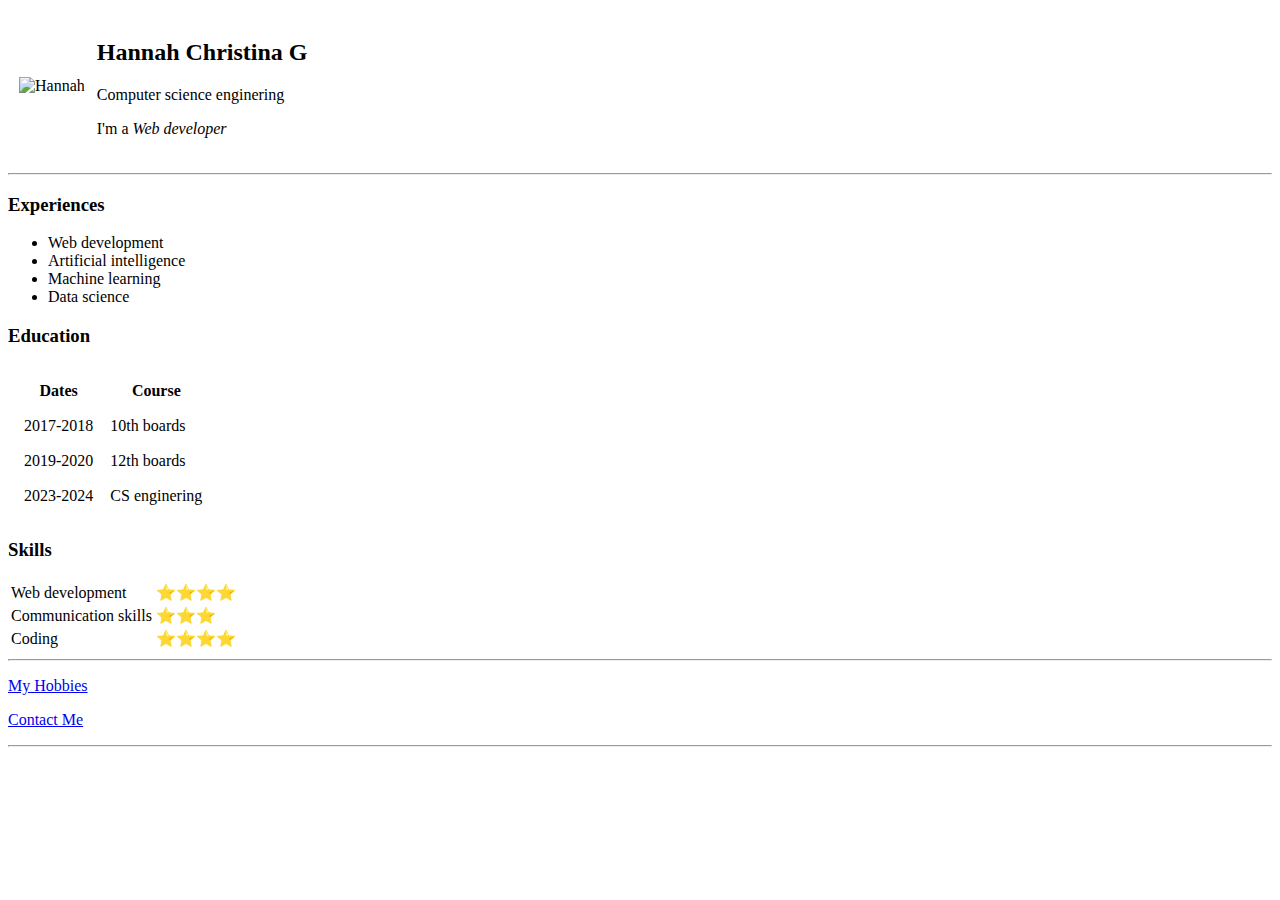
==== index.html @ 6725ed3b "Add initial cv website files" ====
<!DOCTYPE html>
<html>
<head>
    <meta charset="UTF-8">
    <title>Hannah's profile</title>
</head>
<body>
    <table cellspacing="10">
        <tr>
            <td><img src="https://lh3.googleusercontent.com/a/AEdFTp4Duourj0L8N_DozLOLAURiKlst_6kvXSHnKqGV=s96-c-rg-br100" alt="Hannah"></td>
            <td>
                <h2>Hannah Christina G</h2>
                <p>Computer science enginering</p>
                <p>I'm a <em>Web developer</em></p>
            </td>
        </tr>
    </table>
    <hr>
    <h3>Experiences</h3>
        <ul>
            <li>Web development</li>
            <li>Artificial intelligence</li>
            <li>Machine learning</li>
            <li>Data science</li>
        </ul>
    <h3>Education</h3>
    <table cellspacing="15">
        <thead>
            <tr>
                <th>Dates</th>
                <th>Course</th>
            </tr>
        </thead>
        <tbody>
            <tr>
                <td>2017-2018</td>
                <td>10th boards</td>
            </tr>
            <tr>
                <td>2019-2020</td>
                <td>12th boards</td>
            </tr>
            <tr>
                <td>2023-2024</td>
                <td>CS enginering</td>
            </tr>
        </tbody>
    </table>
    <h3>Skills</h3>
    <table>
        <tr>
            <td>Web development</td>
            <td>⭐⭐⭐⭐</td>
        </tr>
        <tr>
            <td>Communication skills</td>
            <td>⭐⭐⭐</td>
        </tr>
        <tr>
            <td>Coding</td>
            <td>⭐⭐⭐⭐</td>
        </tr>
    </table>
    <hr>
    <p>
        <a href="hob.html">My Hobbies</a>
    </p>
    <p>
        <a href="contact.html">Contact Me</a>
    </p>
    <hr>
</body>
</html>
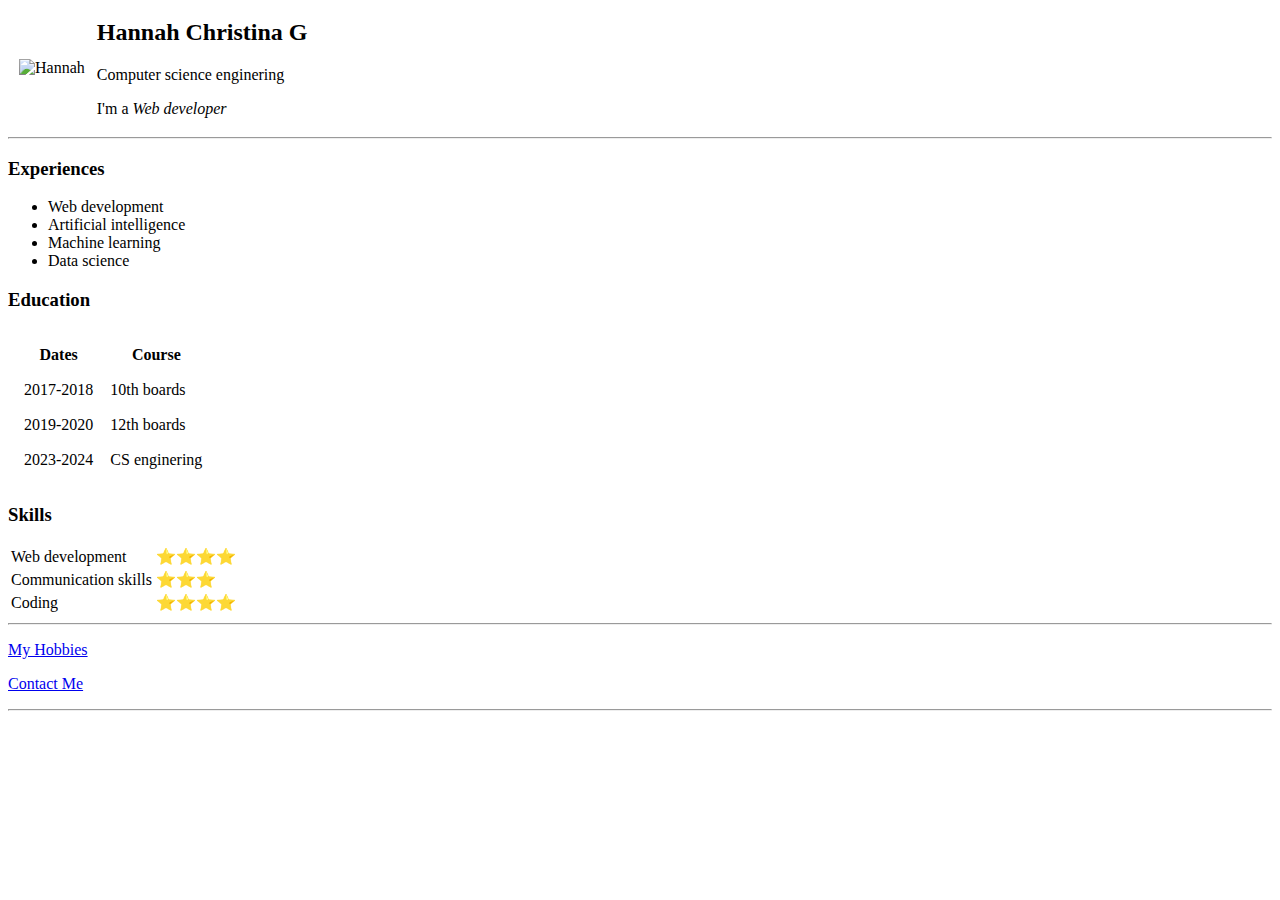
==== commit ba945274: "removed doctype html" ====
--- a/index.html
+++ b/index.html
@@ -1,4 +1,3 @@
-<!DOCTYPE html>
 <html>
 <head>
     <meta charset="UTF-8">
@@ -70,4 +69,4 @@
     </p>
     <hr>
 </body>
-</html>+</html>
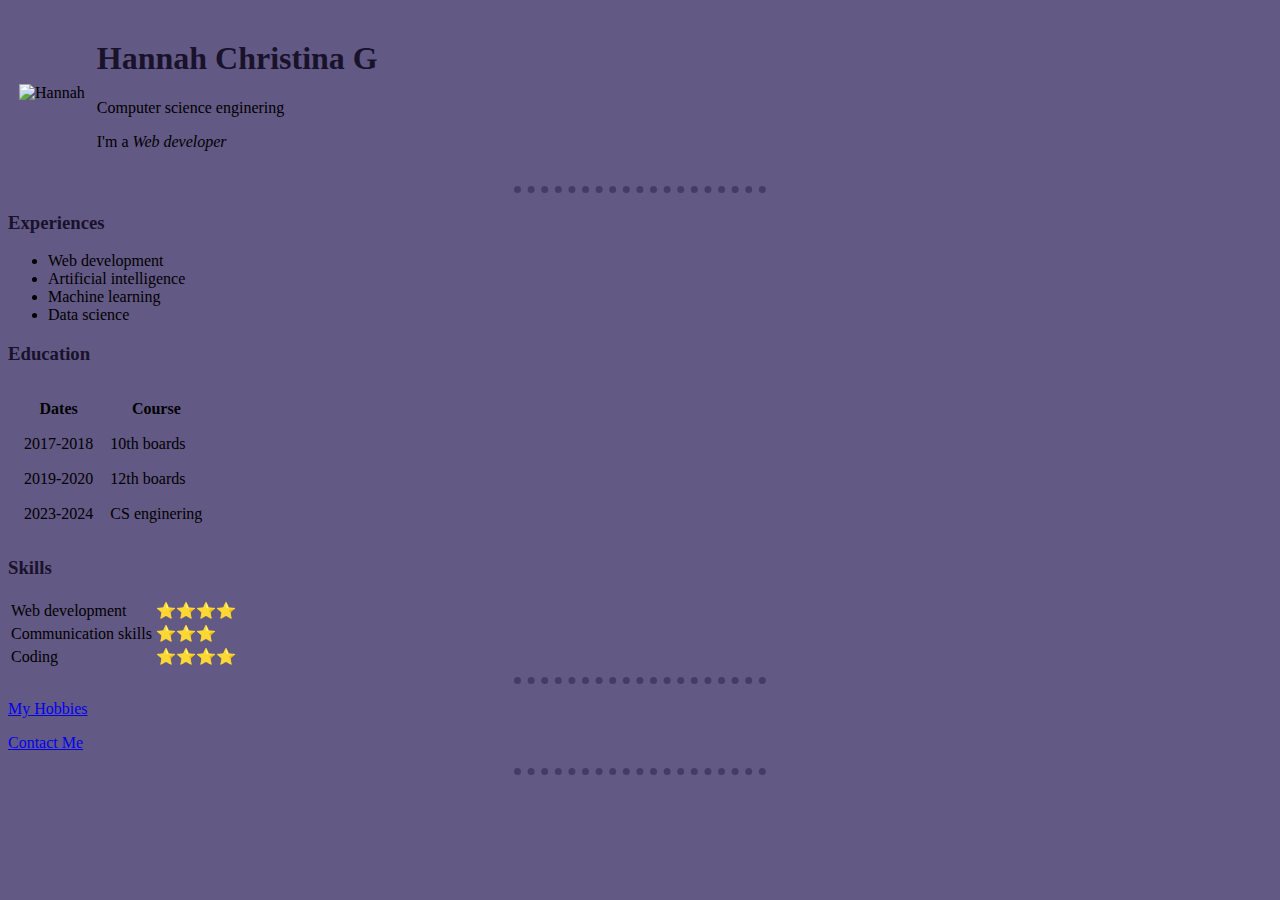
==== commit c7d66bbc: "file upload" ====
--- a/index.html
+++ b/index.html
@@ -1,14 +1,16 @@
+<!DOCTYPE html>
 <html>
 <head>
     <meta charset="UTF-8">
     <title>Hannah's profile</title>
+    <link rel="stylesheet" href="css/styles.css">
 </head>
 <body>
     <table cellspacing="10">
         <tr>
             <td><img src="https://lh3.googleusercontent.com/a/AEdFTp4Duourj0L8N_DozLOLAURiKlst_6kvXSHnKqGV=s96-c-rg-br100" alt="Hannah"></td>
             <td>
-                <h2>Hannah Christina G</h2>
+                <h1>Hannah Christina G</h1>
                 <p>Computer science enginering</p>
                 <p>I'm a <em>Web developer</em></p>
             </td>
@@ -69,4 +71,4 @@
     </p>
     <hr>
 </body>
-</html>
+</html>--- a/css/styles.css
+++ b/css/styles.css
@@ -0,0 +1,15 @@
+body{
+    background-color: #635985;
+}
+hr{
+    border-color: #443C68;
+    border-style: dotted none none;
+    width: 20%;
+    border-width: 7px;
+}
+h1{
+    color: #18122B;
+}
+h3{
+    color: #18122B;
+}